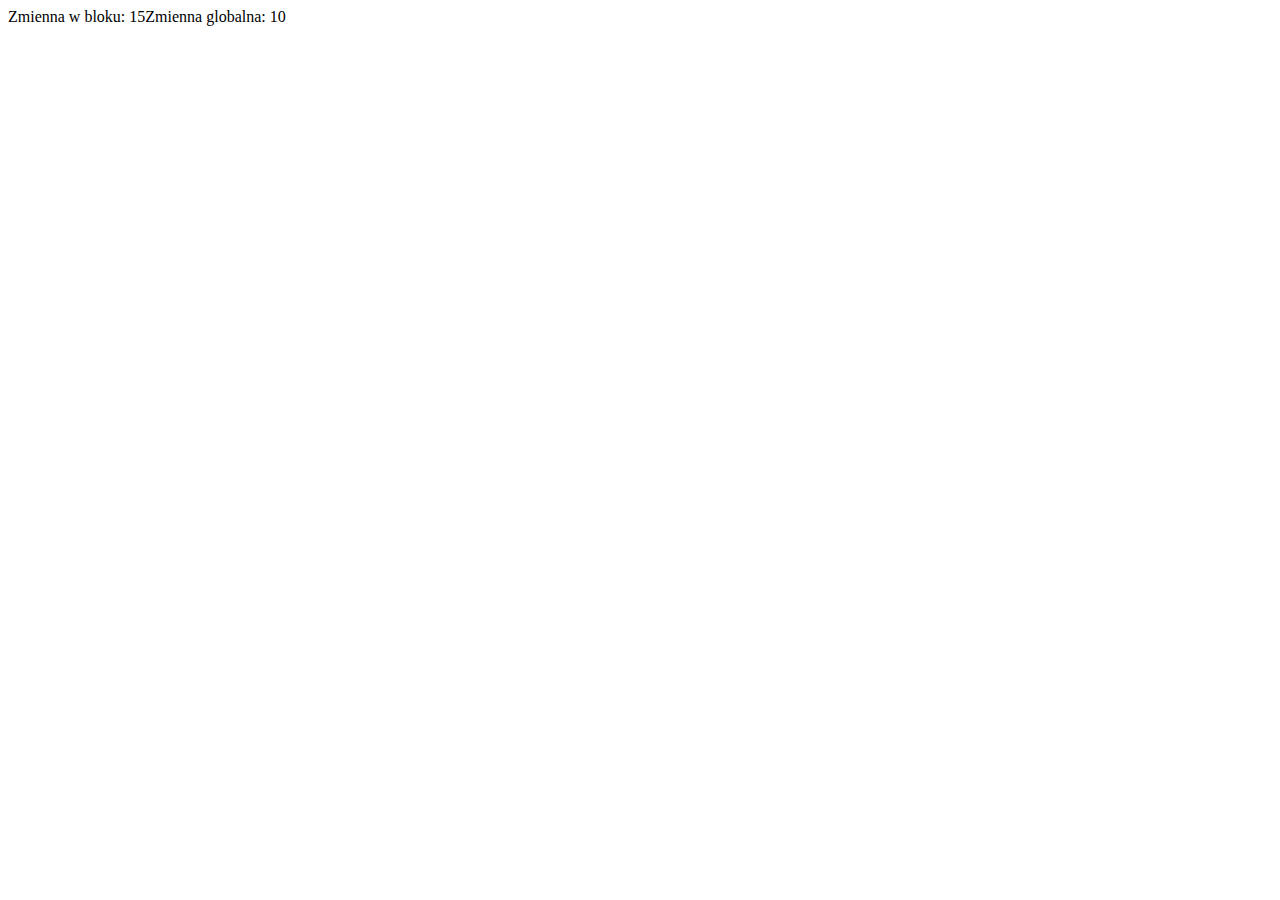
==== Funkcje JavaScript/index.html @ 05db275c "Add files via upload" ====
<!DOCTYPE html>

<html lang="pl">

<head>

    <meta charset="UTF-8"> 
    <script src="funkcja.js"> </script>
    <link rel="stylesheet" href="styles.css">
    
</head>

<body>
    
</body>

</html>
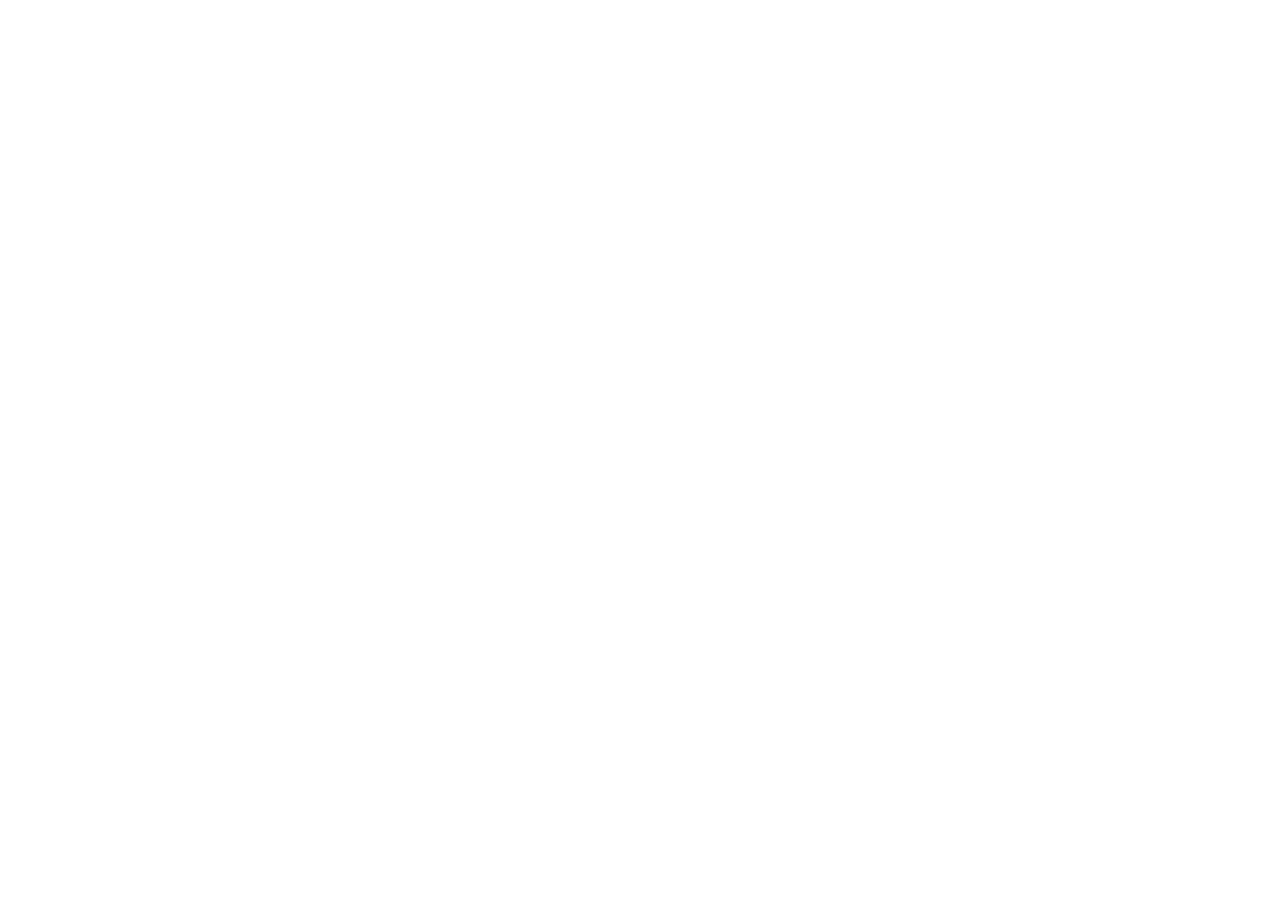
==== commit d2282486: "Add files via upload" ====
--- a/Funkcje JavaScript/index.html
+++ b/Funkcje JavaScript/index.html
@@ -1,17 +1,20 @@
 <!DOCTYPE html>
 
-<html lang="pl">
+
+<html>
 
 <head>
 
-    <meta charset="UTF-8"> 
-    <script src="funkcja.js"> </script>
-    <link rel="stylesheet" href="styles.css">
-    
+    <title> Funkcje JavaScript </title>
+    <meta charset="UTF-8">
+    <script src="funkcja.js"></script>
+    <link rel="stylesheet" href="style.css">
+
 </head>
 
 <body>
     
+    
 </body>
 
 </html>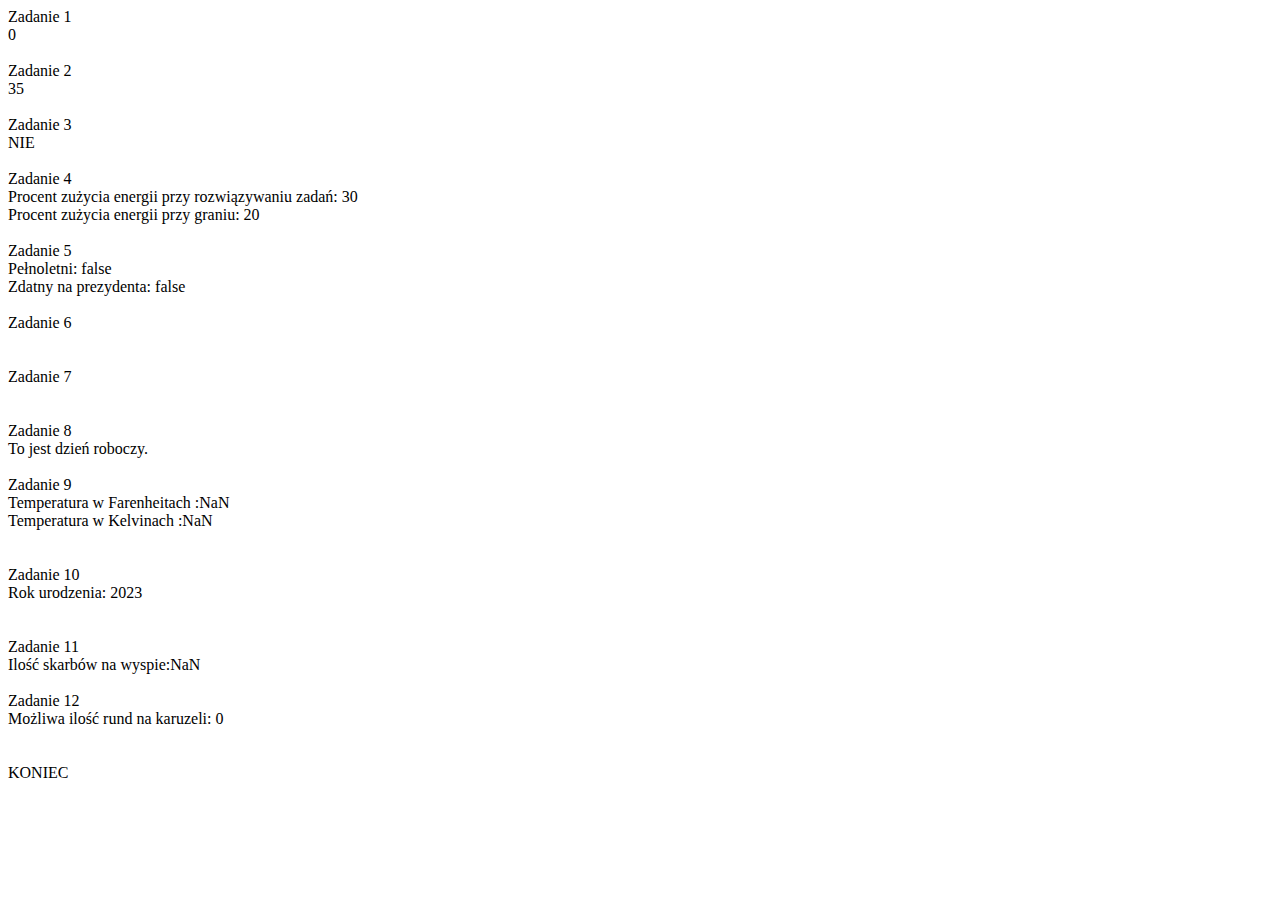
==== commit ee10cb8b: "Add files via upload" ====
--- a/Funkcje JavaScript/index.html
+++ b/Funkcje JavaScript/index.html
@@ -1,20 +1,19 @@
 <!DOCTYPE html>
-
 
 <html>
 
 <head>
-
-    <title> Funkcje JavaScript </title>
+    
     <meta charset="UTF-8">
+    <link rel="stylesheet" href="style.css">
     <script src="funkcja.js"></script>
-    <link rel="stylesheet" href="style.css">
+    <title> Funkcje </title>
 
 </head>
 
 <body>
     
-    
 </body>
 
+
 </html>